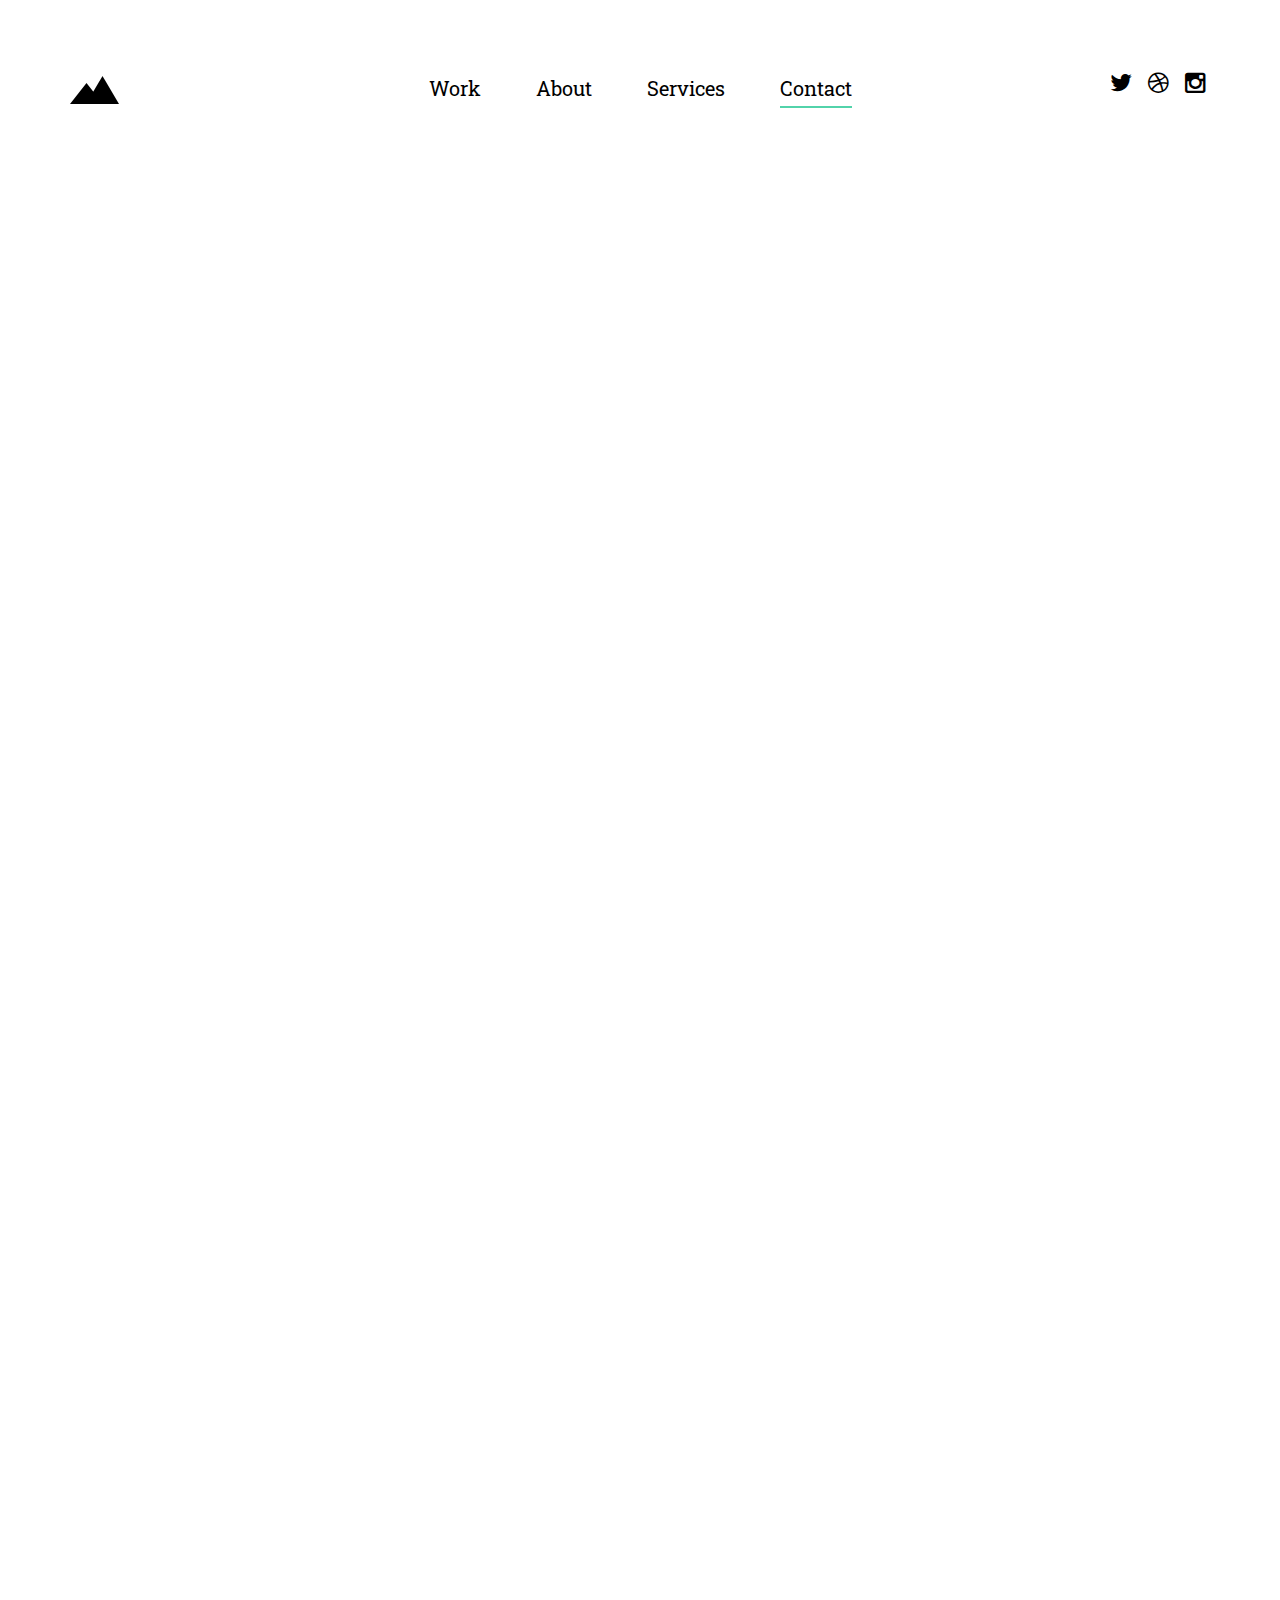
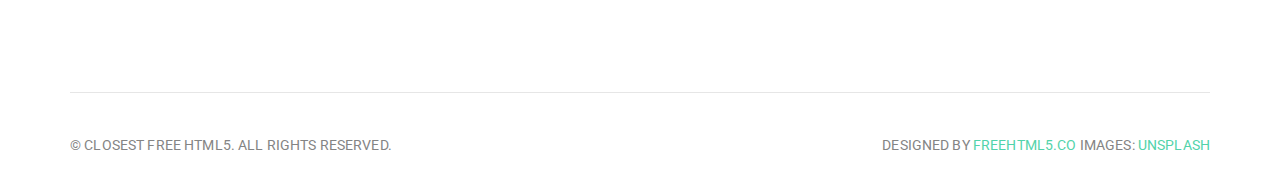
==== contact.html @ cc2d4bf3 "Initial commit monjour 2.0" ====
<!DOCTYPE html>
<!--[if lt IE 7]>      <html class="no-js lt-ie9 lt-ie8 lt-ie7"> <![endif]-->
<!--[if IE 7]>         <html class="no-js lt-ie9 lt-ie8"> <![endif]-->
<!--[if IE 8]>         <html class="no-js lt-ie9"> <![endif]-->
<!--[if gt IE 8]><!--> <html class="no-js"> <!--<![endif]-->
	<head>
	<meta charset="utf-8">
	<meta http-equiv="X-UA-Compatible" content="IE=edge">
	<title>Closest &mdash; 100% Free Fully Responsive HTML5 Template by FREEHTML5.co</title>
	<meta name="viewport" content="width=device-width, initial-scale=1">
	<meta name="description" content="Free HTML5 Template by FREEHTML5.CO" />
	<meta name="keywords" content="free html5, free template, free bootstrap, html5, css3, mobile first, responsive" />
	<meta name="author" content="FREEHTML5.CO" />

  <!-- 
	//////////////////////////////////////////////////////

	FREE HTML5 TEMPLATE 
	DESIGNED & DEVELOPED by FREEHTML5.CO
		
	Website: 		http://freehtml5.co/
	Email: 			info@freehtml5.co
	Twitter: 		http://twitter.com/fh5co
	Facebook: 		https://www.facebook.com/fh5co

	//////////////////////////////////////////////////////
	 -->

  	<!-- Facebook and Twitter integration -->
	<meta property="og:title" content=""/>
	<meta property="og:image" content=""/>
	<meta property="og:url" content=""/>
	<meta property="og:site_name" content=""/>
	<meta property="og:description" content=""/>
	<meta name="twitter:title" content="" />
	<meta name="twitter:image" content="" />
	<meta name="twitter:url" content="" />
	<meta name="twitter:card" content="" />

	<!-- Place favicon.ico and apple-touch-icon.png in the root directory -->
	<link rel="shortcut icon" href="favicon.ico">

	<link href='https://fonts.googleapis.com/css?family=Roboto+Slab:400,300,700|Roboto:300,400' rel='stylesheet' type='text/css'>
	
	<!-- Animate.css -->
	<link rel="stylesheet" href="css/animate.css">
	<!-- Icomoon Icon Fonts-->
	<link rel="stylesheet" href="css/icomoon.css">
	<!-- Bootstrap  -->
	<link rel="stylesheet" href="css/bootstrap.css">

	<link rel="stylesheet" href="css/style.css">


	<!-- Modernizr JS -->
	<script src="js/modernizr-2.6.2.min.js"></script>
	<!-- FOR IE9 below -->
	<!--[if lt IE 9]>
	<script src="js/respond.min.js"></script>
	<![endif]-->

	</head>
	<body>
	<div class="box-wrap">
		<header role="banner" id="fh5co-header">
			<div class="container">
				<nav class="navbar navbar-default">
					<div class="row">
						<div class="col-md-3">
							<div class="fh5co-navbar-brand">
								<a class="fh5co-logo" href="index.html"><img src="images/brand-nav.png" alt="Closest Logo"></a>
							</div>
						</div>
						<div class="col-md-6">
							<ul class="nav text-center">
								<li><a href="index.html"><span>Work</span></a></li>
								<li><a href="inside.html">About</a></li>
								<li><a href="services.html">Services</a></li>
								<li class="active"><a href="contact.html">Contact</a></li>
							</ul>
						</div>
						<div class="col-md-3">
							<ul class="social">
								<li><a href="#"><i class="icon-twitter"></i></a></li>
								<li><a href="#"><i class="icon-dribbble"></i></a></li>
								<li><a href="#"><i class="icon-instagram"></i></a></li>
							</ul>
						</div>
					</div>
				</nav>
		  </div>
		</header>
		<!-- END: header -->
		<section id="intro">
			<div class="container">
				<div class="row">
					<div class="col-lg-6 col-lg-offset-3 col-md-8 col-md-offset-2 text-center">
						<div class="intro animate-box">
							<h1>Contact Us</h1>
							<h2>We are web agency based in London &amp; we love functional &amp; meaningful design.</h2>
						</div>
					</div>
				</div>
			<div>
		</section>

		<main id="main">
			<div class="container">
				<div class="col-md-8 col-md-offset-2 animate-box">
					<form action="#">
						<div class="form-group row">
							<div class="col-md-6 field">
								<label for="firstname">First Name</label>
								<input type="text" name="FName" id="firstname" class="form-control">
							</div>
							<div class="col-md-6 field">
								<label for="lastname">Last Name</label>
								<input type="text" name="FName" id="lastname" class="form-control">
							</div>
						</div>
						<div class="form-group row">
							<div class="col-md-6 field">
								<label for="email">Email</label>
								<input type="text" name="FName" id="email" class="form-control">
							</div>
							<div class="col-md-6 field">
								<label for="phone">Phone</label>
								<input type="text" name="FName" id="phone" class="form-control">
							</div>
						</div>
						<div class="form-group row">
							<div class="col-md-12 field">
								<label for="message">Message</label>
								<textarea name="message" id="message" cols="30" rows="10" class="form-control"></textarea>
							</div>
						</div>
						<div class="form-group row">
							<div class="col-md-12 field">
								<input type="submit" id="submit" class="btn btn-primary" value="Send Message">
							</div>
						</div>
					</form>
				</div>
				<!-- <div class="col-md-4"></div> -->
			</div>
		</main>

		
		

		<section id="services">
			<div class="container">
				<div class="row">
					<div class="col-md-4 animate-box">
						<div class="service">
							<div class="service-icon">
								<i class="icon-command"></i>
							</div>
							<h2>Brand Identity</h2>	
							<p>Far far away, behind the word mountains, far from the countries Vokalia and Consonantia.</p>
						</div>
					</div>
					<div class="col-md-4 animate-box">
						<div class="service">
							<div class="service-icon">
								<i class="icon-drop2"></i>
							</div>
							<h2>Web Design &amp; UI</h2>
							<p>Far far away, behind the word mountains, far from the countries Vokalia and Consonantia.</p>
						</div>
					</div>
					<div class="col-md-4 animate-box">
						<div class="service">
							<div class="service-icon">
								<i class="icon-anchor"></i>
							</div>
							<h2>Development &amp; CMS</h2>
							<p>Far far away, behind the word mountains, far from the countries Vokalia and Consonantia.</p>
						</div>
					</div>
				</div>
			</div>
		</section>

		

	

		<footer id="footer" role="contentinfo">
			<div class="container">
				<div class="row">
					<div class="col-md-12 text-center">
						<div class="footer-widget border">
							<p class="pull-left"><small>&copy; Closest Free HTML5. All Rights Reserved.</small></p>
							<p class="pull-right"><small> Designed by  <a href="http://freehtml5.co/" ta>freehtml5.co</a>  Images: <a href="https://unsplash.com/">Unsplash</a></small></p>
							
						</div>
					</div>
				</div>
			</div>
		</footer>
	</div>
	<!-- END: box-wrap -->
	
	<!-- jQuery -->
	<script src="js/jquery.min.js"></script>
	<!-- jQuery Easing -->
	<script src="js/jquery.easing.1.3.js"></script>
	<!-- Bootstrap -->
	<script src="js/bootstrap.min.js"></script>
	<!-- Waypoints -->
	<script src="js/jquery.waypoints.min.js"></script>

	<!-- Main JS (Do not remove) -->
	<script src="js/main.js"></script>

	</body>
</html>
---- css/icomoon.css ----
@font-face {
	font-family: 'icomoon';
	src:url('../fonts/icomoon/icomoon.eot?qtatmt');
	src:url('../fonts/icomoon/icomoon.eot?qtatmt#iefix') format('embedded-opentype'),
		url('../fonts/icomoon/icomoon.ttf?qtatmt') format('truetype'),
		url('../fonts/icomoon/icomoon.woff?qtatmt') format('woff'),
		url('../fonts/icomoon/icomoon.svg?qtatmt#icomoon') format('svg');
	font-weight: normal;
	font-style: normal;
}

[class^="icon-"], [class*=" icon-"] {
	font-family: 'icomoon';
	speak: none;
	font-style: normal;
	font-weight: normal;
	font-variant: normal;
	text-transform: none;
	line-height: 1;

	/* Better Font Rendering =========== */
	-webkit-font-smoothing: antialiased;
	-moz-osx-font-smoothing: grayscale;
}

.icon-glass:before {
	content: "\f000";
}
.icon-music:before {
	content: "\f001";
}
.icon-search2:before {
	content: "\f002";
}
.icon-envelope-o:before {
	content: "\f003";
}
.icon-heart:before {
	content: "\f004";
}
.icon-star:before {
	content: "\f005";
}
.icon-star-o:before {
	content: "\f006";
}
.icon-user:before {
	content: "\f007";
}
.icon-film:before {
	content: "\f008";
}
.icon-th-large:before {
	content: "\f009";
}
.icon-th:before {
	content: "\f00a";
}
.icon-th-list:before {
	content: "\f00b";
}
.icon-check:before {
	content: "\f00c";
}
.icon-close:before {
	content: "\f00d";
}
.icon-remove:before {
	content: "\f00d";
}
.icon-times:before {
	content: "\f00d";
}
.icon-search-plus:before {
	content: "\f00e";
}
.icon-search-minus:before {
	content: "\f010";
}
.icon-power-off:before {
	content: "\f011";
}
.icon-signal:before {
	content: "\f012";
}
.icon-cog:before {
	content: "\f013";
}
.icon-gear:before {
	content: "\f013";
}
.icon-trash-o:before {
	content: "\f014";
}
.icon-home:before {
	content: "\f015";
}
.icon-file-o:before {
	content: "\f016";
}
.icon-clock-o:before {
	content: "\f017";
}
.icon-road:before {
	content: "\f018";
}
.icon-download:before {
	content: "\f019";
}
.icon-arrow-circle-o-down:before {
	content: "\f01a";
}
.icon-arrow-circle-o-up:before {
	content: "\f01b";
}
.icon-inbox:before {
	content: "\f01c";
}
.icon-play-circle-o:before {
	content: "\f01d";
}
.icon-repeat2:before {
	content: "\f01e";
}
.icon-rotate-right:before {
	content: "\f01e";
}
.icon-refresh:before {
	content: "\f021";
}
.icon-list-alt:before {
	content: "\f022";
}
.icon-lock:before {
	content: "\f023";
}
.icon-flag:before {
	content: "\f024";
}
.icon-headphones:before {
	content: "\f025";
}
.icon-volume-off:before {
	content: "\f026";
}
.icon-volume-down:before {
	content: "\f027";
}
.icon-volume-up:before {
	content: "\f028";
}
.icon-qrcode:before {
	content: "\f029";
}
.icon-barcode:before {
	content: "\f02a";
}
.icon-tag:before {
	content: "\f02b";
}
.icon-tags:before {
	content: "\f02c";
}
.icon-book:before {
	content: "\f02d";
}
.icon-bookmark:before {
	content: "\f02e";
}
.icon-print:before {
	content: "\f02f";
}
.icon-camera:before {
	content: "\f030";
}
.icon-font:before {
	content: "\f031";
}
.icon-bold:before {
	content: "\f032";
}
.icon-italic:before {
	content: "\f033";
}
.icon-text-height:before {
	content: "\f034";
}
.icon-text-width:before {
	content: "\f035";
}
.icon-align-left:before {
	content: "\f036";
}
.icon-align-center2:before {
	content: "\f037";
}
.icon-align-right:before {
	content: "\f038";
}
.icon-align-justify2:before {
	content: "\f039";
}
.icon-list:before {
	content: "\f03a";
}
.icon-dedent:before {
	content: "\f03b";
}
.icon-outdent:before {
	content: "\f03b";
}
.icon-indent:before {
	content: "\f03c";
}
.icon-video-camera:before {
	content: "\f03d";
}
.icon-image:before {
	content: "\f03e";
}
.icon-photo:before {
	content: "\f03e";
}
.icon-picture-o:before {
	content: "\f03e";
}
.icon-pencil:before {
	content: "\f040";
}
.icon-map-marker:before {
	content: "\f041";
}
.icon-adjust:before {
	content: "\f042";
}
.icon-tint:before {
	content: "\f043";
}
.icon-edit:before {
	content: "\f044";
}
.icon-pencil-square-o:before {
	content: "\f044";
}
.icon-share-square-o:before {
	content: "\f045";
}
.icon-check-square-o:before {
	content: "\f046";
}
.icon-arrows:before {
	content: "\f047";
}
.icon-step-backward:before {
	content: "\f048";
}
.icon-fast-backward:before {
	content: "\f049";
}
.icon-backward:before {
	content: "\f04a";
}
.icon-play2:before {
	content: "\f04b";
}
.icon-pause2:before {
	content: "\f04c";
}
.icon-stop2:before {
	content: "\f04d";
}
.icon-forward:before {
	content: "\f04e";
}
.icon-fast-forward2:before {
	content: "\f050";
}
.icon-step-forward:before {
	content: "\f051";
}
.icon-eject:before {
	content: "\f052";
}
.icon-chevron-left:before {
	content: "\f053";
}
.icon-chevron-right:before {
	content: "\f054";
}
.icon-plus-circle:before {
	content: "\f055";
}
.icon-minus-circle:before {
	content: "\f056";
}
.icon-times-circle:before {
	content: "\f057";
}
.icon-check-circle:before {
	content: "\f058";
}
.icon-question-circle:before {
	content: "\f059";
}
.icon-info-circle:before {
	content: "\f05a";
}
.icon-crosshairs:before {
	content: "\f05b";
}
.icon-times-circle-o:before {
	content: "\f05c";
}
.icon-check-circle-o:before {
	content: "\f05d";
}
.icon-ban2:before {
	content: "\f05e";
}
.icon-arrow-left:before {
	content: "\f060";
}
.icon-arrow-right:before {
	content: "\f061";
}
.icon-arrow-up:before {
	content: "\f062";
}
.icon-arrow-down:before {
	content: "\f063";
}
.icon-mail-forward:before {
	content: "\f064";
}
.icon-share:before {
	content: "\f064";
}
.icon-expand2:before {
	content: "\f065";
}
.icon-compress:before {
	content: "\f066";
}
.icon-plus:before {
	content: "\f067";
}
.icon-minus:before {
	content: "\f068";
}
.icon-asterisk:before {
	content: "\f069";
}
.icon-exclamation-circle:before {
	content: "\f06a";
}
.icon-gift:before {
	content: "\f06b";
}
.icon-leaf:before {
	content: "\f06c";
}
.icon-fire:before {
	content: "\f06d";
}
.icon-eye:before {
	content: "\f06e";
}
.icon-eye-slash:before {
	content: "\f070";
}
.icon-exclamation-triangle:before {
	content: "\f071";
}
.icon-warning:before {
	content: "\f071";
}
.icon-plane:before {
	content: "\f072";
}
.icon-calendar:before {
	content: "\f073";
}
.icon-random:before {
	content: "\f074";
}
.icon-comment:before {
	content: "\f075";
}
.icon-magnet:before {
	content: "\f076";
}
.icon-chevron-up:before {
	content: "\f077";
}
.icon-chevron-down:before {
	content: "\f078";
}
.icon-retweet:before {
	content: "\f079";
}
.icon-shopping-cart:before {
	content: "\f07a";
}
.icon-folder:before {
	content: "\f07b";
}
.icon-folder-open:before {
	content: "\f07c";
}
.icon-arrows-v:before {
	content: "\f07d";
}
.icon-arrows-h:before {
	content: "\f07e";
}
.icon-bar-chart:before {
	content: "\f080";
}
.icon-bar-chart-o:before {
	content: "\f080";
}
.icon-twitter-square:before {
	content: "\f081";
}
.icon-facebook-square:before {
	content: "\f082";
}
.icon-camera-retro:before {
	content: "\f083";
}
.icon-key:before {
	content: "\f084";
}
.icon-cogs:before {
	content: "\f085";
}
.icon-gears:before {
	content: "\f085";
}
.icon-comments:before {
	content: "\f086";
}
.icon-thumbs-o-up:before {
	content: "\f087";
}
.icon-thumbs-o-down:before {
	content: "\f088";
}
.icon-star-half:before {
	content: "\f089";
}
.icon-heart-o:before {
	content: "\f08a";
}
.icon-sign-out:before {
	content: "\f08b";
}
.icon-linkedin-square:before {
	content: "\f08c";
}
.icon-thumb-tack:before {
	content: "\f08d";
}
.icon-external-link:before {
	content: "\f08e";
}
.icon-sign-in:before {
	content: "\f090";
}
.icon-trophy:before {
	content: "\f091";
}
.icon-github-square:before {
	content: "\f092";
}
.icon-upload:before {
	content: "\f093";
}
.icon-lemon-o:before {
	content: "\f094";
}
.icon-phone:before {
	content: "\f095";
}
.icon-square-o:before {
	content: "\f096";
}
.icon-bookmark-o:before {
	content: "\f097";
}
.icon-phone-square:before {
	content: "\f098";
}
.icon-twitter:before {
	content: "\f099";
}
.icon-facebook:before {
	content: "\f09a";
}
.icon-facebook-f:before {
	content: "\f09a";
}
.icon-github:before {
	content: "\f09b";
}
.icon-unlock2:before {
	content: "\f09c";
}
.icon-credit-card:before {
	content: "\f09d";
}
.icon-feed:before {
	content: "\f09e";
}
.icon-rss:before {
	content: "\f09e";
}
.icon-hdd-o:before {
	content: "\f0a0";
}
.icon-bullhorn:before {
	content: "\f0a1";
}
.icon-bell-o:before {
	content: "\f0a2";
}
.icon-certificate:before {
	content: "\f0a3";
}
.icon-hand-o-right:before {
	content: "\f0a4";
}
.icon-hand-o-left:before {
	content: "\f0a5";
}
.icon-hand-o-up:before {
	content: "\f0a6";
}
.icon-hand-o-down:before {
	content: "\f0a7";
}
.icon-arrow-circle-left:before {
	content: "\f0a8";
}
.icon-arrow-circle-right:before {
	content: "\f0a9";
}
.icon-arrow-circle-up:before {
	content: "\f0aa";
}
.icon-arrow-circle-down:before {
	content: "\f0ab";
}
.icon-globe:before {
	content: "\f0ac";
}
.icon-wrench:before {
	content: "\f0ad";
}
.icon-tasks:before {
	content: "\f0ae";
}
.icon-filter:before {
	content: "\f0b0";
}
.icon-briefcase:before {
	content: "\f0b1";
}
.icon-arrows-alt:before {
	content: "\f0b2";
}
.icon-group:before {
	content: "\f0c0";
}
.icon-users:before {
	content: "\f0c0";
}
.icon-chain:before {
	content: "\f0c1";
}
.icon-link:before {
	content: "\f0c1";
}
.icon-cloud:before {
	content: "\f0c2";
}
.icon-flask:before {
	content: "\f0c3";
}
.icon-cut:before {
	content: "\f0c4";
}
.icon-scissors:before {
	content: "\f0c4";
}
.icon-copy:before {
	content: "\f0c5";
}
.icon-files-o:before {
	content: "\f0c5";
}
.icon-paperclip:before {
	content: "\f0c6";
}
.icon-floppy-o:before {
	content: "\f0c7";
}
.icon-save:before {
	content: "\f0c7";
}
.icon-square:before {
	content: "\f0c8";
}
.icon-bars:before {
	content: "\f0c9";
}
.icon-navicon:before {
	content: "\f0c9";
}
.icon-reorder:before {
	content: "\f0c9";
}
.icon-list-ul:before {
	content: "\f0ca";
}
.icon-list-ol:before {
	content: "\f0cb";
}
.icon-strikethrough:before {
	content: "\f0cc";
}
.icon-underline:before {
	content: "\f0cd";
}
.icon-table:before {
	content: "\f0ce";
}
.icon-magic:before {
	content: "\f0d0";
}
.icon-truck:before {
	content: "\f0d1";
}
.icon-pinterest:before {
	content: "\f0d2";
}
.icon-pinterest-square:before {
	content: "\f0d3";
}
.icon-google-plus-square:before {
	content: "\f0d4";
}
.icon-google-plus:before {
	content: "\f0d5";
}
.icon-money:before {
	content: "\f0d6";
}
.icon-caret-down:before {
	content: "\f0d7";
}
.icon-caret-up:before {
	content: "\f0d8";
}
.icon-caret-left:before {
	content: "\f0d9";
}
.icon-caret-right:before {
	content: "\f0da";
}
.icon-columns2:before {
	content: "\f0db";
}
.icon-sort:before {
	content: "\f0dc";
}
.icon-unsorted:before {
	content: "\f0dc";
}
.icon-sort-desc:before {
	content: "\f0dd";
}
.icon-sort-down:before {
	content: "\f0dd";
}
.icon-sort-asc:before {
	content: "\f0de";
}
.icon-sort-up:before {
	content: "\f0de";
}
.icon-envelope:before {
	content: "\f0e0";
}
.icon-linkedin:before {
	content: "\f0e1";
}
.icon-rotate-left:before {
	content: "\f0e2";
}
.icon-undo:before {
	content: "\f0e2";
}
.icon-gavel:before {
	content: "\f0e3";
}
.icon-legal:before {
	content: "\f0e3";
}
.icon-dashboard:before {
	content: "\f0e4";
}
.icon-tachometer:before {
	content: "\f0e4";
}
.icon-comment-o:before {
	content: "\f0e5";
}
.icon-comments-o:before {
	content: "\f0e6";
}
.icon-bolt:before {
	content: "\f0e7";
}
.icon-flash:before {
	content: "\f0e7";
}
.icon-sitemap:before {
	content: "\f0e8";
}
.icon-umbrella2:before {
	content: "\f0e9";
}
.icon-clipboard:before {
	content: "\f0ea";
}
.icon-paste:before {
	content: "\f0ea";
}
.icon-lightbulb-o:before {
	content: "\f0eb";
}
.icon-exchange:before {
	content: "\f0ec";
}
.icon-cloud-download2:before {
	content: "\f0ed";
}
.icon-cloud-upload2:before {
	content: "\f0ee";
}
.icon-user-md:before {
	content: "\f0f0";
}
.icon-stethoscope:before {
	content: "\f0f1";
}
.icon-suitcase:before {
	content: "\f0f2";
}
.icon-bell:before {
	content: "\f0f3";
}
.icon-coffee:before {
	content: "\f0f4";
}
.icon-cutlery:before {
	content: "\f0f5";
}
.icon-file-text-o:before {
	content: "\f0f6";
}
.icon-building-o:before {
	content: "\f0f7";
}
.icon-hospital-o:before {
	content: "\f0f8";
}
.icon-ambulance:before {
	content: "\f0f9";
}
.icon-medkit:before {
	content: "\f0fa";
}
.icon-fighter-jet:before {
	content: "\f0fb";
}
.icon-beer:before {
	content: "\f0fc";
}
.icon-h-square:before {
	content: "\f0fd";
}
.icon-plus-square:before {
	content: "\f0fe";
}
.icon-angle-double-left:before {
	content: "\f100";
}
.icon-angle-double-right:before {
	content: "\f101";
}
.icon-angle-double-up:before {
	content: "\f102";
}
.icon-angle-double-down:before {
	content: "\f103";
}
.icon-angle-left:before {
	content: "\f104";
}
.icon-angle-right:before {
	content: "\f105";
}
.icon-angle-up:before {
	content: "\f106";
}
.icon-angle-down:before {
	content: "\f107";
}
.icon-desktop:before {
	content: "\f108";
}
.icon-laptop:before {
	content: "\f109";
}
.icon-tablet:before {
	content: "\f10a";
}
.icon-mobile:before {
	content: "\f10b";
}
.icon-mobile-phone:before {
	content: "\f10b";
}
.icon-circle-o:before {
	content: "\f10c";
}
.icon-quote-left:before {
	content: "\f10d";
}
.icon-quote-right:before {
	content: "\f10e";
}
.icon-spinner:before {
	content: "\f110";
}
.icon-circle:before {
	content: "\f111";
}
.icon-mail-reply:before {
	content: "\f112";
}
.icon-reply:before {
	content: "\f112";
}
.icon-github-alt:before {
	content: "\f113";
}
.icon-folder-o:before {
	content: "\f114";
}
.icon-folder-open-o:before {
	content: "\f115";
}
.icon-smile-o:before {
	content: "\f118";
}
.icon-frown-o:before {
	content: "\f119";
}
.icon-meh-o:before {
	content: "\f11a";
}
.icon-gamepad:before {
	content: "\f11b";
}
.icon-keyboard-o:before {
	content: "\f11c";
}
.icon-flag-o:before {
	content: "\f11d";
}
.icon-flag-checkered:before {
	content: "\f11e";
}
.icon-terminal:before {
	content: "\f120";
}
.icon-code:before {
	content: "\f121";
}
.icon-mail-reply-all:before {
	content: "\f122";
}
.icon-reply-all:before {
	content: "\f122";
}
.icon-star-half-empty:before {
	content: "\f123";
}
.icon-star-half-full:before {
	content: "\f123";
}
.icon-star-half-o:before {
	content: "\f123";
}
.icon-location-arrow:before {
	content: "\f124";
}
.icon-crop:before {
	content: "\f125";
}
.icon-code-fork:before {
	content: "\f126";
}
.icon-chain-broken:before {
	content: "\f127";
}
.icon-unlink:before {
	content: "\f127";
}
.icon-question:before {
	content: "\f128";
}
.icon-info:before {
	content: "\f129";
}
.icon-exclamation:before {
	content: "\f12a";
}
.icon-superscript:before {
	content: "\f12b";
}
.icon-subscript:before {
	content: "\f12c";
}
.icon-eraser:before {
	content: "\f12d";
}
.icon-puzzle-piece:before {
	content: "\f12e";
}
.icon-microphone2:before {
	content: "\f130";
}
.icon-microphone-slash:before {
	content: "\f131";
}
.icon-shield:before {
	content: "\f132";
}
.icon-calendar-o:before {
	content: "\f133";
}
.icon-fire-extinguisher:before {
	content: "\f134";
}
.icon-rocket:before {
	content: "\f135";
}
.icon-maxcdn:before {
	content: "\f136";
}
.icon-chevron-circle-left:before {
	content: "\f137";
}
.icon-chevron-circle-right:before {
	content: "\f138";
}
.icon-chevron-circle-up:before {
	content: "\f139";
}
.icon-chevron-circle-down:before {
	content: "\f13a";
}
.icon-html5:before {
	content: "\f13b";
}
.icon-css3:before {
	content: "\f13c";
}
.icon-anchor2:before {
	content: "\f13d";
}
.icon-unlock-alt:before {
	content: "\f13e";
}
.icon-bullseye:before {
	content: "\f140";
}
.icon-ellipsis-h:before {
	content: "\f141";
}
.icon-ellipsis-v:before {
	content: "\f142";
}
.icon-rss-square:before {
	content: "\f143";
}
.icon-play-circle:before {
	content: "\f144";
}
.icon-ticket:before {
	content: "\f145";
}
.icon-minus-square:before {
	content: "\f146";
}
.icon-minus-square-o:before {
	content: "\f147";
}
.icon-level-up:before {
	content: "\f148";
}
.icon-level-down:before {
	content: "\f149";
}
.icon-check-square:before {
	content: "\f14a";
}
.icon-pencil-square:before {
	content: "\f14b";
}
.icon-external-link-square:before {
	content: "\f14c";
}
.icon-share-square:before {
	content: "\f14d";
}
.icon-compass:before {
	content: "\f14e";
}
.icon-caret-square-o-down:before {
	content: "\f150";
}
.icon-toggle-down:before {
	content: "\f150";
}
.icon-caret-square-o-up:before {
	content: "\f151";
}
.icon-toggle-up:before {
	content: "\f151";
}
.icon-caret-square-o-right:before {
	content: "\f152";
}
.icon-toggle-right:before {
	content: "\f152";
}
.icon-eur:before {
	content: "\f153";
}
.icon-euro:before {
	content: "\f153";
}
.icon-gbp:before {
	content: "\f154";
}
.icon-dollar:before {
	content: "\f155";
}
.icon-usd:before {
	content: "\f155";
}
.icon-inr:before {
	content: "\f156";
}
.icon-rupee:before {
	content: "\f156";
}
.icon-cny:before {
	content: "\f157";
}
.icon-jpy:before {
	content: "\f157";
}
.icon-rmb:before {
	content: "\f157";
}
.icon-yen:before {
	content: "\f157";
}
.icon-rouble:before {
	content: "\f158";
}
.icon-rub:before {
	content: "\f158";
}
.icon-ruble:before {
	content: "\f158";
}
.icon-krw:before {
	content: "\f159";
}
.icon-won:before {
	content: "\f159";
}
.icon-bitcoin:before {
	content: "\f15a";
}
.icon-btc:before {
	content: "\f15a";
}
.icon-file2:before {
	content: "\f15b";
}
.icon-file-text:before {
	content: "\f15c";
}
.icon-sort-alpha-asc:before {
	content: "\f15d";
}
.icon-sort-alpha-desc:before {
	content: "\f15e";
}
.icon-sort-amount-asc:before {
	content: "\f160";
}
.icon-sort-amount-desc:before {
	content: "\f161";
}
.icon-sort-numeric-asc:before {
	content: "\f162";
}
.icon-sort-numeric-desc:before {
	content: "\f163";
}
.icon-thumbs-up:before {
	content: "\f164";
}
.icon-thumbs-down:before {
	content: "\f165";
}
.icon-youtube-square:before {
	content: "\f166";
}
.icon-youtube:before {
	content: "\f167";
}
.icon-xing:before {
	content: "\f168";
}
.icon-xing-square:before {
	content: "\f169";
}
.icon-youtube-play:before {
	content: "\f16a";
}
.icon-dropbox:before {
	content: "\f16b";
}
.icon-stack-overflow:before {
	content: "\f16c";
}
.icon-instagram:before {
	content: "\f16d";
}
.icon-flickr:before {
	content: "\f16e";
}
.icon-adn:before {
	content: "\f170";
}
.icon-bitbucket:before {
	content: "\f171";
}
.icon-bitbucket-square:before {
	content: "\f172";
}
.icon-tumblr:before {
	content: "\f173";
}
.icon-tumblr-square:before {
	content: "\f174";
}
.icon-long-arrow-down:before {
	content: "\f175";
}
.icon-long-arrow-up:before {
	content: "\f176";
}
.icon-long-arrow-left:before {
	content: "\f177";
}
.icon-long-arrow-right:before {
	content: "\f178";
}
.icon-apple:before {
	content: "\f179";
}
.icon-windows:before {
	content: "\f17a";
}
.icon-android:before {
	content: "\f17b";
}
.icon-linux:before {
	content: "\f17c";
}
.icon-dribbble:before {
	content: "\f17d";
}
.icon-skype:before {
	content: "\f17e";
}
.icon-foursquare:before {
	content: "\f180";
}
.icon-trello:before {
	content: "\f181";
}
.icon-female:before {
	content: "\f182";
}
.icon-male:before {
	content: "\f183";
}
.icon-gittip:before {
	content: "\f184";
}
.icon-gratipay:before {
	content: "\f184";
}
.icon-sun-o:before {
	content: "\f185";
}
.icon-moon-o:before {
	content: "\f186";
}
.icon-archive:before {
	content: "\f187";
}
.icon-bug:before {
	content: "\f188";
}
.icon-vk:before {
	content: "\f189";
}
.icon-weibo:before {
	content: "\f18a";
}
.icon-renren:before {
	content: "\f18b";
}
.icon-pagelines:before {
	content: "\f18c";
}
.icon-stack-exchange:before {
	content: "\f18d";
}
.icon-arrow-circle-o-right:before {
	content: "\f18e";
}
.icon-arrow-circle-o-left:before {
	content: "\f190";
}
.icon-caret-square-o-left:before {
	content: "\f191";
}
.icon-toggle-left:before {
	content: "\f191";
}
.icon-dot-circle-o:before {
	content: "\f192";
}
.icon-wheelchair:before {
	content: "\f193";
}
.icon-vimeo-square:before {
	content: "\f194";
}
.icon-try:before {
	content: "\f195";
}
.icon-turkish-lira:before {
	content: "\f195";
}
.icon-plus-square-o:before {
	content: "\f196";
}
.icon-space-shuttle:before {
	content: "\f197";
}
.icon-slack:before {
	content: "\f198";
}
.icon-envelope-square:before {
	content: "\f199";
}
.icon-wordpress:before {
	content: "\f19a";
}
.icon-openid:before {
	content: "\f19b";
}
.icon-bank:before {
	content: "\f19c";
}
.icon-institution:before {
	content: "\f19c";
}
.icon-university:before {
	content: "\f19c";
}
.icon-graduation-cap:before {
	content: "\f19d";
}
.icon-mortar-board:before {
	content: "\f19d";
}
.icon-yahoo:before {
	content: "\f19e";
}
.icon-google:before {
	content: "\f1a0";
}
.icon-reddit:before {
	content: "\f1a1";
}
.icon-reddit-square:before {
	content: "\f1a2";
}
.icon-stumbleupon-circle:before {
	content: "\f1a3";
}
.icon-stumbleupon:before {
	content: "\f1a4";
}
.icon-delicious:before {
	content: "\f1a5";
}
.icon-digg:before {
	content: "\f1a6";
}
.icon-pied-piper:before {
	content: "\f1a7";
}
.icon-pied-piper-alt:before {
	content: "\f1a8";
}
.icon-drupal:before {
	content: "\f1a9";
}
.icon-joomla:before {
	content: "\f1aa";
}
.icon-language:before {
	content: "\f1ab";
}
.icon-fax:before {
	content: "\f1ac";
}
.icon-building:before {
	content: "\f1ad";
}
.icon-child:before {
	content: "\f1ae";
}
.icon-paw:before {
	content: "\f1b0";
}
.icon-spoon:before {
	content: "\f1b1";
}
.icon-cube:before {
	content: "\f1b2";
}
.icon-cubes:before {
	content: "\f1b3";
}
.icon-behance:before {
	content: "\f1b4";
}
.icon-behance-square:before {
	content: "\f1b5";
}
.icon-steam:before {
	content: "\f1b6";
}
.icon-steam-square:before {
	content: "\f1b7";
}
.icon-recycle:before {
	content: "\f1b8";
}
.icon-automobile:before {
	content: "\f1b9";
}
.icon-car:before {
	content: "\f1b9";
}
.icon-cab:before {
	content: "\f1ba";
}
.icon-taxi:before {
	content: "\f1ba";
}
.icon-tree:before {
	content: "\f1bb";
}
.icon-spotify:before {
	content: "\f1bc";
}
.icon-deviantart:before {
	content: "\f1bd";
}
.icon-soundcloud:before {
	content: "\f1be";
}
.icon-database:before {
	content: "\f1c0";
}
.icon-file-pdf-o:before {
	content: "\f1c1";
}
.icon-file-word-o:before {
	content: "\f1c2";
}
.icon-file-excel-o:before {
	content: "\f1c3";
}
.icon-file-powerpoint-o:before {
	content: "\f1c4";
}
.icon-file-image-o:before {
	content: "\f1c5";
}
.icon-file-photo-o:before {
	content: "\f1c5";
}
.icon-file-picture-o:before {
	content: "\f1c5";
}
.icon-file-archive-o:before {
	content: "\f1c6";
}
.icon-file-zip-o:before {
	content: "\f1c6";
}
.icon-file-audio-o:before {
	content: "\f1c7";
}
.icon-file-sound-o:before {
	content: "\f1c7";
}
.icon-file-movie-o:before {
	content: "\f1c8";
}
.icon-file-video-o:before {
	content: "\f1c8";
}
.icon-file-code-o:before {
	content: "\f1c9";
}
.icon-vine:before {
	content: "\f1ca";
}
.icon-codepen:before {
	content: "\f1cb";
}
.icon-jsfiddle:before {
	content: "\f1cc";
}
.icon-life-bouy:before {
	content: "\f1cd";
}
.icon-life-buoy:before {
	content: "\f1cd";
}
.icon-life-ring:before {
	content: "\f1cd";
}
.icon-life-saver:before {
	content: "\f1cd";
}
.icon-support:before {
	content: "\f1cd";
}
.icon-circle-o-notch:before {
	content: "\f1ce";
}
.icon-ra:before {
	content: "\f1d0";
}
.icon-rebel:before {
	content: "\f1d0";
}
.icon-empire:before {
	content: "\f1d1";
}
.icon-ge:before {
	content: "\f1d1";
}
.icon-git-square:before {
	content: "\f1d2";
}
.icon-git:before {
	content: "\f1d3";
}
.icon-hacker-news:before {
	content: "\f1d4";
}
.icon-y-combinator-square:before {
	content: "\f1d4";
}
.icon-yc-square:before {
	content: "\f1d4";
}
.icon-tencent-weibo:before {
	content: "\f1d5";
}
.icon-qq:before {
	content: "\f1d6";
}
.icon-wechat:before {
	content: "\f1d7";
}
.icon-weixin:before {
	content: "\f1d7";
}
.icon-paper-plane:before {
	content: "\f1d8";
}
.icon-send:before {
	content: "\f1d8";
}
.icon-paper-plane-o:before {
	content: "\f1d9";
}
.icon-send-o:before {
	content: "\f1d9";
}
.icon-history:before {
	content: "\f1da";
}
.icon-circle-thin:before {
	content: "\f1db";
}
.icon-header:before {
	content: "\f1dc";
}
.icon-paragraph2:before {
	content: "\f1dd";
}
.icon-sliders:before {
	content: "\f1de";
}
.icon-share-alt:before {
	content: "\f1e0";
}
.icon-share-alt-square:before {
	content: "\f1e1";
}
.icon-bomb:before {
	content: "\f1e2";
}
.icon-futbol-o:before {
	content: "\f1e3";
}
.icon-soccer-ball-o:before {
	content: "\f1e3";
}
.icon-tty:before {
	content: "\f1e4";
}
.icon-binoculars:before {
	content: "\f1e5";
}
.icon-plug:before {
	content: "\f1e6";
}
.icon-slideshare:before {
	content: "\f1e7";
}
.icon-twitch:before {
	content: "\f1e8";
}
.icon-yelp:before {
	content: "\f1e9";
}
.icon-newspaper-o:before {
	content: "\f1ea";
}
.icon-wifi:before {
	content: "\f1eb";
}
.icon-calculator:before {
	content: "\f1ec";
}
.icon-paypal:before {
	content: "\f1ed";
}
.icon-google-wallet:before {
	content: "\f1ee";
}
.icon-cc-visa:before {
	content: "\f1f0";
}
.icon-cc-mastercard:before {
	content: "\f1f1";
}
.icon-cc-discover:before {
	content: "\f1f2";
}
.icon-cc-amex:before {
	content: "\f1f3";
}
.icon-cc-paypal:before {
	content: "\f1f4";
}
.icon-cc-stripe:before {
	content: "\f1f5";
}
.icon-bell-slash:before {
	content: "\f1f6";
}
.icon-bell-slash-o:before {
	content: "\f1f7";
}
.icon-trash:before {
	content: "\f1f8";
}
.icon-copyright:before {
	content: "\f1f9";
}
.icon-at:before {
	content: "\f1fa";
}
.icon-eyedropper:before {
	content: "\f1fb";
}
.icon-paint-brush:before {
	content: "\f1fc";
}
.icon-birthday-cake:before {
	content: "\f1fd";
}
.icon-area-chart:before {
	content: "\f1fe";
}
.icon-pie-chart:before {
	content: "\f200";
}
.icon-line-chart:before {
	content: "\f201";
}
.icon-lastfm:before {
	content: "\f202";
}
.icon-lastfm-square:before {
	content: "\f203";
}
.icon-toggle-off:before {
	content: "\f204";
}
.icon-toggle-on:before {
	content: "\f205";
}
.icon-bicycle:before {
	content: "\f206";
}
.icon-bus:before {
	content: "\f207";
}
.icon-ioxhost:before {
	content: "\f208";
}
.icon-angellist:before {
	content: "\f209";
}
.icon-cc:before {
	content: "\f20a";
}
.icon-ils:before {
	content: "\f20b";
}
.icon-shekel:before {
	content: "\f20b";
}
.icon-sheqel:before {
	content: "\f20b";
}
.icon-meanpath:before {
	content: "\f20c";
}
.icon-buysellads:before {
	content: "\f20d";
}
.icon-connectdevelop:before {
	content: "\f20e";
}
.icon-dashcube:before {
	content: "\f210";
}
.icon-forumbee:before {
	content: "\f211";
}
.icon-leanpub:before {
	content: "\f212";
}
.icon-sellsy:before {
	content: "\f213";
}
.icon-shirtsinbulk:before {
	content: "\f214";
}
.icon-simplybuilt:before {
	content: "\f215";
}
.icon-skyatlas:before {
	content: "\f216";
}
.icon-cart-plus:before {
	content: "\f217";
}
.icon-cart-arrow-down:before {
	content: "\f218";
}
.icon-diamond:before {
	content: "\f219";
}
.icon-ship:before {
	content: "\f21a";
}
.icon-user-secret:before {
	content: "\f21b";
}
.icon-motorcycle:before {
	content: "\f21c";
}
.icon-street-view:before {
	content: "\f21d";
}
.icon-heartbeat:before {
	content: "\f21e";
}
.icon-venus:before {
	content: "\f221";
}
.icon-mars:before {
	content: "\f222";
}
.icon-mercury:before {
	content: "\f223";
}
.icon-intersex:before {
	content: "\f224";
}
.icon-transgender:before {
	content: "\f224";
}
.icon-transgender-alt:before {
	content: "\f225";
}
.icon-venus-double:before {
	content: "\f226";
}
.icon-mars-double:before {
	content: "\f227";
}
.icon-venus-mars:before {
	content: "\f228";
}
.icon-mars-stroke:before {
	content: "\f229";
}
.icon-mars-stroke-v:before {
	content: "\f22a";
}
.icon-mars-stroke-h:before {
	content: "\f22b";
}
.icon-neuter:before {
	content: "\f22c";
}
.icon-genderless:before {
	content: "\f22d";
}
.icon-facebook-official:before {
	content: "\f230";
}
.icon-pinterest-p:before {
	content: "\f231";
}
.icon-whatsapp:before {
	content: "\f232";
}
.icon-server2:before {
	content: "\f233";
}
.icon-user-plus:before {
	content: "\f234";
}
.icon-user-times:before {
	content: "\f235";
}
.icon-bed:before {
	content: "\f236";
}
.icon-hotel:before {
	content: "\f236";
}
.icon-viacoin:before {
	content: "\f237";
}
.icon-train:before {
	content: "\f238";
}
.icon-subway:before {
	content: "\f239";
}
.icon-medium:before {
	content: "\f23a";
}
.icon-y-combinator:before {
	content: "\f23b";
}
.icon-yc:before {
	content: "\f23b";
}
.icon-optin-monster:before {
	content: "\f23c";
}
.icon-opencart:before {
	content: "\f23d";
}
.icon-expeditedssl:before {
	content: "\f23e";
}
.icon-battery-4:before {
	content: "\f240";
}
.icon-battery-full:before {
	content: "\f240";
}
.icon-battery-3:before {
	content: "\f241";
}
.icon-battery-three-quarters:before {
	content: "\f241";
}
.icon-battery-2:before {
	content: "\f242";
}
.icon-battery-half:before {
	content: "\f242";
}
.icon-battery-1:before {
	content: "\f243";
}
.icon-battery-quarter:before {
	content: "\f243";
}
.icon-battery-0:before {
	content: "\f244";
}
.icon-battery-empty:before {
	content: "\f244";
}
.icon-mouse-pointer:before {
	content: "\f245";
}
.icon-i-cursor:before {
	content: "\f246";
}
.icon-object-group:before {
	content: "\f247";
}
.icon-object-ungroup:before {
	content: "\f248";
}
.icon-sticky-note:before {
	content: "\f249";
}
.icon-sticky-note-o:before {
	content: "\f24a";
}
.icon-cc-jcb:before {
	content: "\f24b";
}
.icon-cc-diners-club:before {
	content: "\f24c";
}
.icon-clone:before {
	content: "\f24d";
}
.icon-balance-scale:before {
	content: "\f24e";
}
.icon-hourglass-o:before {
	content: "\f250";
}
.icon-hourglass-1:before {
	content: "\f251";
}
.icon-hourglass-start:before {
	content: "\f251";
}
.icon-hourglass-2:before {
	content: "\f252";
}
.icon-hourglass-half:before {
	content: "\f252";
}
.icon-hourglass-3:before {
	content: "\f253";
}
.icon-hourglass-end:before {
	content: "\f253";
}
.icon-hourglass:before {
	content: "\f254";
}
.icon-hand-grab-o:before {
	content: "\f255";
}
.icon-hand-rock-o:before {
	content: "\f255";
}
.icon-hand-paper-o:before {
	content: "\f256";
}
.icon-hand-stop-o:before {
	content: "\f256";
}
.icon-hand-scissors-o:before {
	content: "\f257";
}
.icon-hand-lizard-o:before {
	content: "\f258";
}
.icon-hand-spock-o:before {
	content: "\f259";
}
.icon-hand-pointer-o:before {
	content: "\f25a";
}
.icon-hand-peace-o:before {
	content: "\f25b";
}
.icon-trademark:before {
	content: "\f25c";
}
.icon-registered:before {
	content: "\f25d";
}
.icon-creative-commons:before {
	content: "\f25e";
}
.icon-gg:before {
	content: "\f260";
}
.icon-gg-circle:before {
	content: "\f261";
}
.icon-tripadvisor:before {
	content: "\f262";
}
.icon-odnoklassniki:before {
	content: "\f263";
}
.icon-odnoklassniki-square:before {
	content: "\f264";
}
.icon-get-pocket:before {
	content: "\f265";
}
.icon-wikipedia-w:before {
	content: "\f266";
}
.icon-safari:before {
	content: "\f267";
}
.icon-chrome:before {
	content: "\f268";
}
.icon-firefox:before {
	content: "\f269";
}
.icon-opera:before {
	content: "\f26a";
}
.icon-internet-explorer:before {
	content: "\f26b";
}
.icon-television:before {
	content: "\f26c";
}
.icon-tv:before {
	content: "\f26c";
}
.icon-contao:before {
	content: "\f26d";
}
.icon-500px:before {
	content: "\f26e";
}
.icon-amazon:before {
	content: "\f270";
}
.icon-calendar-plus-o:before {
	content: "\f271";
}
.icon-calendar-minus-o:before {
	content: "\f272";
}
.icon-calendar-times-o:before {
	content: "\f273";
}
.icon-calendar-check-o:before {
	content: "\f274";
}
.icon-industry:before {
	content: "\f275";
}
.icon-map-pin:before {
	content: "\f276";
}
.icon-map-signs:before {
	content: "\f277";
}
.icon-map-o:before {
	content: "\f278";
}
.icon-map:before {
	content: "\f279";
}
.icon-commenting:before {
	content: "\f27a";
}
.icon-commenting-o:before {
	content: "\f27b";
}
.icon-houzz:before {
	content: "\f27c";
}
.icon-vimeo:before {
	content: "\f27d";
}
.icon-black-tie:before {
	content: "\f27e";
}
.icon-fonticons:before {
	content: "\f280";
}
.icon-eye2:before {
	content: "\e000";
}
.icon-paper-clip:before {
	content: "\e001";
}
.icon-mail2:before {
	content: "\e002";
}
.icon-toggle:before {
	content: "\e003";
}
.icon-layout:before {
	content: "\e004";
}
.icon-link2:before {
	content: "\e005";
}
.icon-bell2:before {
	content: "\e006";
}
.icon-lock2:before {
	content: "\e007";
}
.icon-unlock:before {
	content: "\e008";
}
.icon-ribbon:before {
	content: "\e009";
}
.icon-image2:before {
	content: "\e010";
}
.icon-signal2:before {
	content: "\e011";
}
.icon-target:before {
	content: "\e012";
}
.icon-clipboard2:before {
	content: "\e013";
}
.icon-clock2:before {
	content: "\e014";
}
.icon-watch:before {
	content: "\e015";
}
.icon-air-play:before {
	content: "\e016";
}
.icon-camera2:before {
	content: "\e017";
}
.icon-video2:before {
	content: "\e018";
}
.icon-disc:before {
	content: "\e019";
}
.icon-printer:before {
	content: "\e020";
}
.icon-monitor:before {
	content: "\e021";
}
.icon-server:before {
	content: "\e022";
}
.icon-cog2:before {
	content: "\e023";
}
.icon-heart2:before {
	content: "\e024";
}
.icon-paragraph:before {
	content: "\e025";
}
.icon-align-justify:before {
	content: "\e026";
}
.icon-align-left2:before {
	content: "\e027";
}
.icon-align-center:before {
	content: "\e028";
}
.icon-align-right2:before {
	content: "\e029";
}
.icon-book2:before {
	content: "\e030";
}
.icon-layers2:before {
	content: "\e031";
}
.icon-stack:before {
	content: "\e032";
}
.icon-stack-2:before {
	content: "\e033";
}
.icon-paper:before {
	content: "\e034";
}
.icon-paper-stack:before {
	content: "\e035";
}
.icon-search:before {
	content: "\e036";
}
.icon-zoom-in:before {
	content: "\e037";
}
.icon-zoom-out:before {
	content: "\e038";
}
.icon-reply2:before {
	content: "\e039";
}
.icon-circle-plus:before {
	content: "\e040";
}
.icon-circle-minus:before {
	content: "\e041";
}
.icon-circle-check:before {
	content: "\e042";
}
.icon-circle-cross:before {
	content: "\e043";
}
.icon-square-plus:before {
	content: "\e044";
}
.icon-square-minus:before {
	content: "\e045";
}
.icon-square-check:before {
	content: "\e046";
}
.icon-square-cross:before {
	content: "\e047";
}
.icon-microphone:before {
	content: "\e048";
}
.icon-record:before {
	content: "\e049";
}
.icon-skip-back:before {
	content: "\e050";
}
.icon-rewind:before {
	content: "\e051";
}
.icon-play:before {
	content: "\e052";
}
.icon-pause:before {
	content: "\e053";
}
.icon-stop:before {
	content: "\e054";
}
.icon-fast-forward:before {
	content: "\e055";
}
.icon-skip-forward:before {
	content: "\e056";
}
.icon-shuffle2:before {
	content: "\e057";
}
.icon-repeat:before {
	content: "\e058";
}
.icon-folder2:before {
	content: "\e059";
}
.icon-umbrella:before {
	content: "\e060";
}
.icon-moon2:before {
	content: "\e061";
}
.icon-thermometer2:before {
	content: "\e062";
}
.icon-drop2:before {
	content: "\e063";
}
.icon-sun:before {
	content: "\e064";
}
.icon-cloud2:before {
	content: "\e065";
}
.icon-cloud-upload:before {
	content: "\e066";
}
.icon-cloud-download:before {
	content: "\e067";
}
.icon-upload2:before {
	content: "\e068";
}
.icon-download2:before {
	content: "\e069";
}
.icon-location2:before {
	content: "\e070";
}
.icon-location-2:before {
	content: "\e071";
}
.icon-map2:before {
	content: "\e072";
}
.icon-battery2:before {
	content: "\e073";
}
.icon-head:before {
	content: "\e074";
}
.icon-briefcase2:before {
	content: "\e075";
}
.icon-speech-bubble:before {
	content: "\e076";
}
.icon-anchor:before {
	content: "\e077";
}
.icon-globe2:before {
	content: "\e078";
}
.icon-box2:before {
	content: "\e079";
}
.icon-reload:before {
	content: "\e080";
}
.icon-share2:before {
	content: "\e081";
}
.icon-marquee:before {
	content: "\e082";
}
.icon-marquee-plus:before {
	content: "\e083";
}
.icon-marquee-minus:before {
	content: "\e084";
}
.icon-tag2:before {
	content: "\e085";
}
.icon-power:before {
	content: "\e086";
}
.icon-command:before {
	content: "\e087";
}
.icon-alt:before {
	content: "\e088";
}
.icon-esc:before {
	content: "\e089";
}
.icon-bar-graph2:before {
	content: "\e090";
}
.icon-bar-graph-2:before {
	content: "\e091";
}
.icon-pie-graph:before {
	content: "\e092";
}
.icon-star2:before {
	content: "\e093";
}
.icon-arrow-left2:before {
	content: "\e094";
}
.icon-arrow-right2:before {
	content: "\e095";
}
.icon-arrow-up2:before {
	content: "\e096";
}
.icon-arrow-down2:before {
	content: "\e097";
}
.icon-volume:before {
	content: "\e098";
}
.icon-mute:before {
	content: "\e099";
}
.icon-content-right:before {
	content: "\e100";
}
.icon-content-left:before {
	content: "\e101";
}
.icon-grid2:before {
	content: "\e102";
}
.icon-grid-2:before {
	content: "\e103";
}
.icon-columns:before {
	content: "\e104";
}
.icon-loader:before {
	content: "\e105";
}
.icon-bag:before {
	content: "\e106";
}
.icon-ban:before {
	content: "\e107";
}
.icon-flag2:before {
	content: "\e108";
}
.icon-trash2:before {
	content: "\e109";
}
.icon-expand:before {
	content: "\e110";
}
.icon-contract:before {
	content: "\e111";
}
.icon-maximize:before {
	content: "\e112";
}
.icon-minimize:before {
	content: "\e113";
}
.icon-plus2:before {
	content: "\e114";
}
.icon-minus2:before {
	content: "\e115";
}
.icon-check2:before {
	content: "\e116";
}
.icon-cross2:before {
	content: "\e117";
}
.icon-move:before {
	content: "\e118";
}
.icon-delete:before {
	content: "\e119";
}
.icon-menu2:before {
	content: "\e120";
}
.icon-archive2:before {
	content: "\e121";
}
.icon-inbox2:before {
	content: "\e122";
}
.icon-outbox:before {
	content: "\e123";
}
.icon-file:before {
	content: "\e124";
}
.icon-file-add:before {
	content: "\e125";
}
.icon-file-subtract:before {
	content: "\e126";
}
.icon-help2:before {
	content: "\e127";
}
.icon-open:before {
	content: "\e128";
}
.icon-ellipsis:before {
	content: "\e129";
}
---- css/style.css ----
@font-face {
  font-family: 'icomoon';
  src: url("../fonts/icomoon/icomoon.eot?srf3rx");
  src: url("../fonts/icomoon/icomoon.eot?srf3rx#iefix") format("embedded-opentype"), url("../fonts/icomoon/icomoon.ttf?srf3rx") format("truetype"), url("../fonts/icomoon/icomoon.woff?srf3rx") format("woff"), url("../fonts/icomoon/icomoon.svg?srf3rx#icomoon") format("svg");
  font-weight: normal;
  font-style: normal;
}

/* =======================================================
*
* 	Template Style 
*	Edit this section
*
* ======================================================= */
body {
  font-family: "Roboto", Arial, sans-serif;
  line-height: 1.8;
  font-size: 20px;
  background: #eeeff0;
  font-weight: 300;
}

a {
  color: #52d3aa;
  -webkit-transition: 0.5s;
  -o-transition: 0.5s;
  transition: 0.5s;
}
a:hover {
  text-decoration: underline !important;
  color: #52d3aa !important;
}
a:focus, a:active {
  outline: none;
}

p {
  margin-bottom: 1.5em;
  font-size: 20px;
  color: #848484;
  font-weight: 300;
  font-family: "Roboto", Arial, sans-serif;
}

h1, h2, h3, h4, h5, h6 {
  color: #000;
  font-family: "Roboto Slab", Arial, sans-serif;
  font-weight: 400;
  margin: 0 0 30px 0;
}

::-webkit-selection {
  color: #fcfcfc;
  background: #52d3aa;
}

::-moz-selection {
  color: #fcfcfc;
  background: #52d3aa;
}

::selection {
  color: #fcfcfc;
  background: #52d3aa;
}

.box-wrap {
  background: #fff;
  max-width: 1300px;
  margin: 0 auto;
}

#fh5co-header {
  padding-top: 70px;
  padding-bottom: 0;
  margin-bottom: 80px;
}
@media screen and (max-width: 992px) {
  #fh5co-header {
    border-bottom: 1px solid rgba(0, 0, 0, 0.1);
    padding-bottom: 80px;
  }
}
#fh5co-header .navbar-default {
  border: transparent;
  background: #fff;
}
#fh5co-header .navbar {
  padding: 0;
  margin: 0;
}
#fh5co-header .fh5co-navbar-brand {
  width: 100%;
  margin: 0;
}
#fh5co-header .fh5co-navbar-brand .fh5co-logo {
  width: 52px;
  height: 30px;
  padding: 0;
  font-size: 18px;
}
@media screen and (max-width: 992px) {
  #fh5co-header .fh5co-navbar-brand {
    text-align: center;
    margin-bottom: 40px;
  }
}
#fh5co-header .nav {
  width: 100%;
}
#fh5co-header .nav li {
  font-size: 20px;
  display: inline-block;
  margin-left: 50px;
}
@media screen and (max-width: 480px) {
  #fh5co-header .nav li {
    width: 100%;
    margin-left: 0;
  }
}
#fh5co-header .nav li:first-child {
  margin-left: 0;
}
#fh5co-header .nav li a {
  font-family: "Roboto Slab", Arial, sans-serif;
  color: black;
  position: relative;
  font-weight: 400;
  -webkit-transition: 0.5s;
  -o-transition: 0.5s;
  transition: 0.5s;
  padding: 0;
}
#fh5co-header .nav li a:hover, #fh5co-header .nav li a:focus {
  color: gray !important;
  background: transparent;
  text-decoration: none !important;
}
@media screen and (max-width: 480px) {
  #fh5co-header .nav li a {
    padding: 10px 0;
  }
}
#fh5co-header .nav li.active a {
  color: #000;
  background: transparent;
  border-bottom: 2px solid #52d3aa;
}
@media screen and (max-width: 992px) {
  #fh5co-header .nav li.active a {
    color: #000;
  }
}
@media screen and (max-width: 480px) {
  #fh5co-header .nav li.active a {
    border-bottom: 2px solid transparent;
    color: #52d3aa;
  }
}
@media screen and (max-width: 992px) {
  #fh5co-header .nav {
    margin-bottom: 40px;
  }
}

#intro, #work, #product, #about, #services {
  padding-bottom: 5em;
}
@media screen and (max-width: 768px) {
  #intro, #work, #product, #about, #services {
    padding-bottom: 3em;
  }
}

#main {
  padding-bottom: 7em;
}
@media screen and (max-width: 768px) {
  #main {
    padding-bottom: 3em;
  }
}

.intro h1 {
  font-family: "Roboto Slab", Arial, sans-serif;
  line-height: 1.5em;
  text-transform: uppercase;
  font-size: 38px;
  color: #333;
  font-weight: bold;
}


.intro h2 {
  font-family: "Roboto", Arial, sans-serif;
  font-size: 30px;
  font-weight: 300;
  line-height: 1.5em;
}

.intro span {
  color: #808080;
  font-family: "Josefin Sans"; font-size: 16px; font-style: italic; font-variant: normal; font-weight: 550; 
}

#services .service {
  text-align: center;
  padding: 0 2em;
  margin-bottom: 40px;
  float: left;
  width: 100%;
}
@media screen and (max-width: 480px) {
  #services .service {
    padding: 0 0em;
  }
}
#services .service h2 {
  font-size: 22px;
  margin-bottom: 10px;
}
#services .service .service-icon {
  margin-bottom: 30px;
}
#services .service .service-icon i {
  font-size: 40px;
  color: #52d3aa;
}
#services .service p {
  font-size: 18px;
}

#work .fh5co-grid {
  height: 625px;
  background-size: cover;
  margin-bottom: 30px;
  position: relative;
}
@media screen and (max-width: 480px) {
  #work .fh5co-grid {
    height: 400px;
  }
}
#work .fh5co-grid .image-popup {
  position: absolute;
  top: 20px;
  bottom: 20px;
  left: 20px;
  right: 20px;
  background: rgba(255, 255, 255, 0.9);
  opacity: 0;
}
#work .fh5co-grid .image-popup .work-title {
  position: absolute;
  top: 50%;
  bottom: 20px;
  left: 20px;
  right: 20px;
  margin-top: -25px;
}
#work .fh5co-grid .image-popup .work-title span {
  color: gray;
  letter-spacing: 2px;
  font-size: 12px;
  text-transform: uppercase;
}
#work .fh5co-grid .image-popup .work-title h3 {
  margin-bottom: 10px;
}
#work .fh5co-grid:hover .image-popup {
  opacity: 1;
}

#product .post-entry .post {
  float: left;
  position: relative;
  margin-bottom: 80px;
}
#product .post-entry .post > a {
  max-width: 200px;
  position: absolute;
  top: 0;
  left: 0;
}
#product .post-entry .post > a img {
  max-width: 200px;
  max-height: 191px;
  -webkit-border-radius: 5px;
  -moz-border-radius: 5px;
  -ms-border-radius: 5px;
  border-radius: 5px;
}
@media screen and (max-width: 480px) {
  #product .post-entry .post > a img {
    max-width: 100%;
    width: 100%;
    max-height: 100%;
    height: 100%;
    margin-bottom: 30px;
  }
}
@media screen and (max-width: 480px) {
  #product .post-entry .post > a {
    position: relative;
  }
}
#product .post-entry .post > div {
  margin-left: 230px;
}
#product .post-entry .post > div h3 {
  font-size: 24px;
  margin-bottom: 15px;
}
#product .post-entry .post > div h3 a {
  color: #000;
}
#product .post-entry .post > div p {
  margin-bottom: 10px;
}
#product .post-entry .post > div span {
  font-size: 20px;
}
@media screen and (max-width: 480px) {
  #product .post-entry .post > div {
    margin-left: 0;
  }
}

footer p {
  line-height: 1;
}
footer .border {
  border-top: 1px solid #e6e6e6;
  padding: 2em 0;
  float: left;
  width: 100%;
}
@media screen and (max-width: 768px) {
  footer .border {
    padding: 2em 15px !important;
  }
}
@media screen and (max-width: 480px) {
  footer .border {
    padding: 2em 15px !important;
    padding-bottom: 2em !important;
  }
}
footer p {
  margin-bottom: 0;
}
footer small {
  text-transform: uppercase;
  font-weight: 400;
  font-size: 14px;
  letter-spacing: .01em;
  font-family: "Roboto", Arial, sans-serif;
}
footer .social {
  text-align: center;
}

.section-heading {
  float: left;
  width: 100%;
  padding-bottom: 0;
  margin-bottom: 50px;
  clear: both;
}
@media screen and (max-width: 768px) {
  .section-heading h2 {
    font-size: 30px;
  }
}
.section-heading p {
  font-size: 20px;
  font-weight: 300;
  color: #848484;
}
@media screen and (max-width: 768px) {
  .section-heading p {
    font-size: 24px !important;
    line-height: 34px;
  }
}

.form-control {
  display: block;
  width: 100%;
  height: 57px;
  padding: 10px 20px;
  font-size: 20px;
  line-height: 1.42857;
  color: #555555;
  background-color: #fff;
  background-image: none;
  border: 2px solid #ccc;
  border-radius: 4px;
  box-shadow: none;
}
.form-control:focus, .form-control:active {
  box-shadow: none;
  border: 2px solid #52d3aa;
}

#submit {
  height: 57px;
  font-size: 20px;
}

@media screen and (max-width: 768px) {
  .field {
    margin-bottom: 30px;
  }
}

@media screen and (max-width: 768px) {
  .form-group {
    margin-bottom: 0px;
  }
}

.btn {
  -webkit-transition: 0.3s;
  -o-transition: 0.3s;
  transition: 0.3s;
}

.btn {
  text-transform: uppercase;
  letter-spacing: 2px;
  -webkit-transition: 0.3s;
  -o-transition: 0.3s;
  transition: 0.3s;
}
.btn.btn-primary {
  background: #52d3aa;
  color: #fff;
  border: none !important;
  border: 2px solid transparent !important;
}
.btn.btn-primary:hover, .btn.btn-primary:active, .btn.btn-primary:focus {
  box-shadow: none;
  background: #52d3aa;
}
.btn:hover, .btn:active, .btn:focus {
  background: #393e46 !important;
  color: #fff;
  outline: none !important;
}
.btn.btn-default:hover, .btn.btn-default:focus, .btn.btn-default:active {
  border-color: transparent;
}

.social {
  padding: 0;
  margin: 0;
  display: inline-block;
  position: relative;
  width: 100%;
  text-align: right;
}
.social li {
  list-style: none;
  padding: 0;
  margin: 0;
  display: inline-block;
}
.social li a {
  font-size: 24px;
  display: table;
  width: 24px;
  height: 24px;
  margin: 0 4px;
  color: #000;
  -webkit-transition: 0.5s;
  -o-transition: 0.5s;
  transition: 0.5s;
}
.social li a:hover, .social li a:focus {
  color: #52d3aa;
  text-decoration: none;
}
.social li a i {
  display: table-cell;
  vertical-align: middle;
}
@media screen and (max-width: 992px) {
  .social {
    text-align: center;
  }
}

.js .animate-box {
  opacity: 0;
}

/*# sourceMappingURL=style.css.map */

/** Inicio copia de central*/

.tm-section-mb {
  margin-bottom: 90px;
}

.tm-section-4 {
  padding: 0px;
  padding-top: 100px;
  padding-bottom: 80px;
  background-image: url(../images/tm-bg-section-4.jpg);
  background-size: cover;
  background-attachment: fixed;
  background-position: center;
  position: relative;
  height: 300px;
}
/** Fin copia de central*/
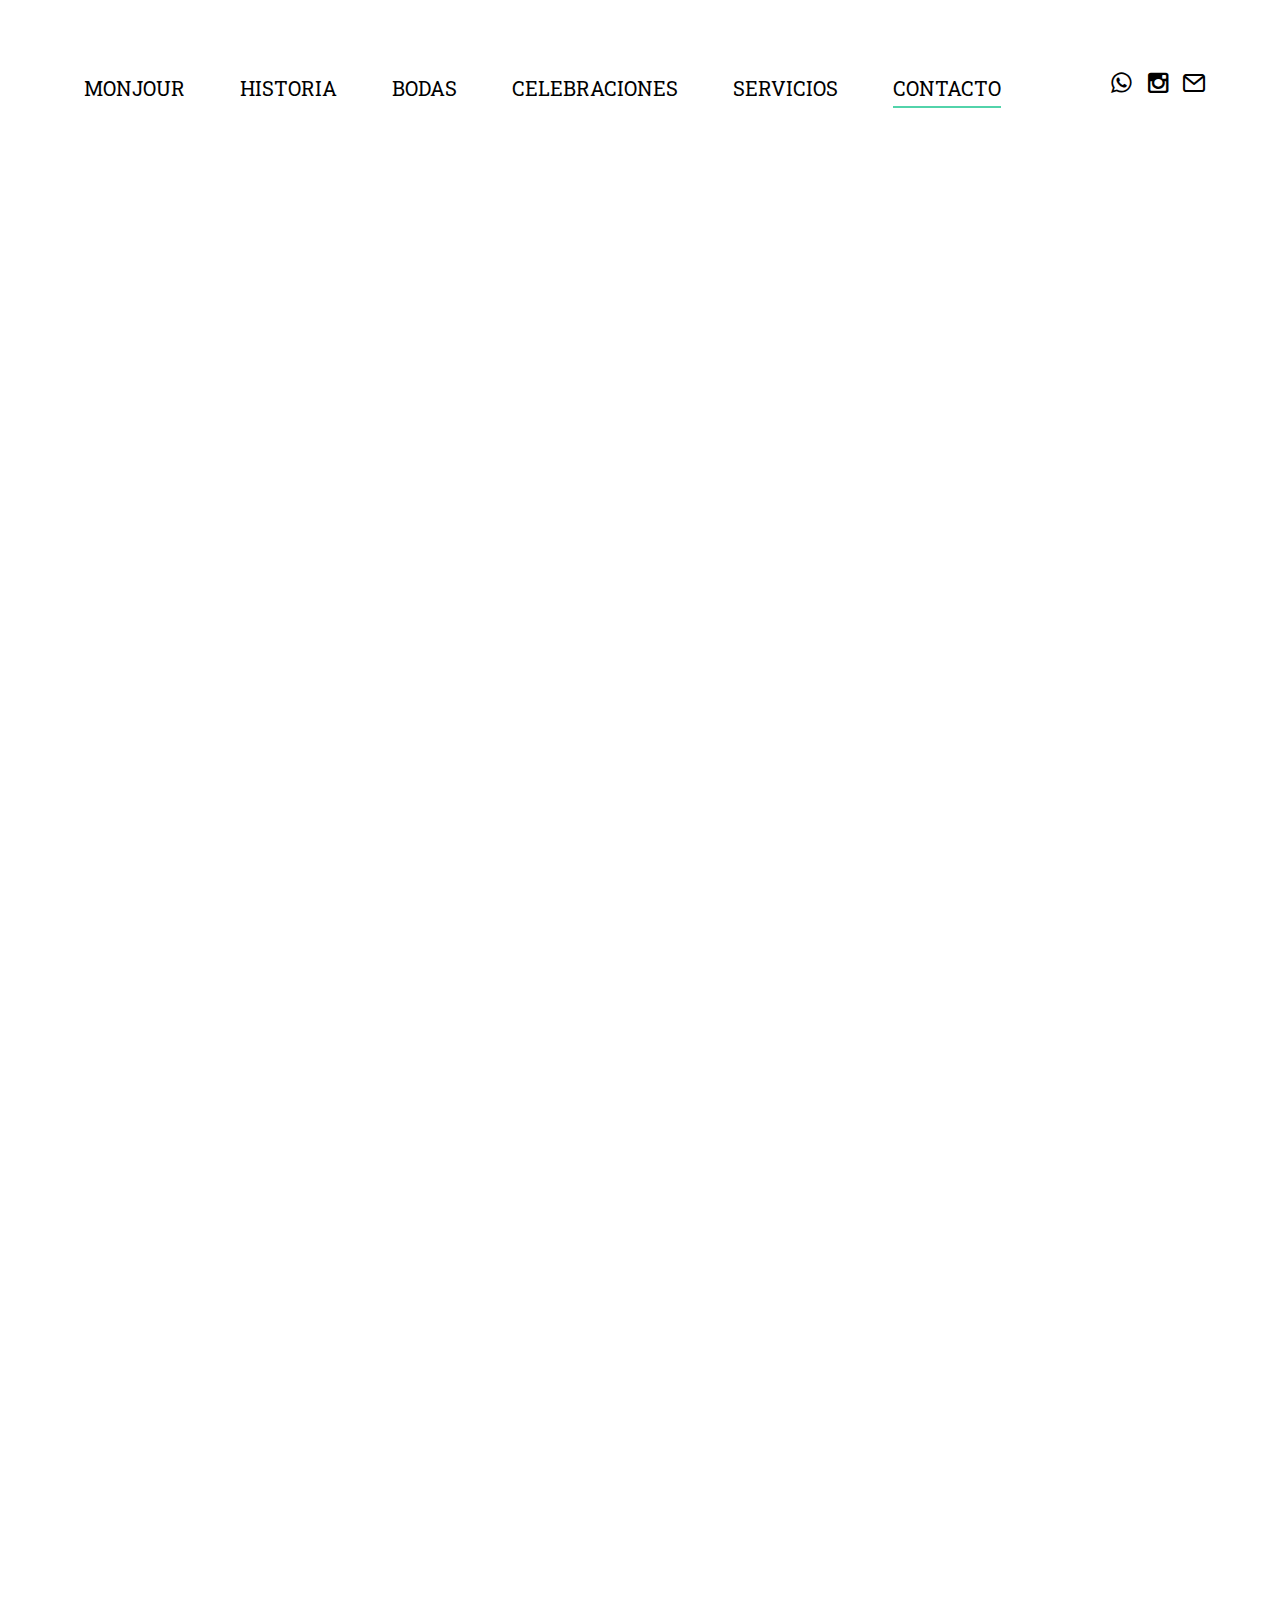
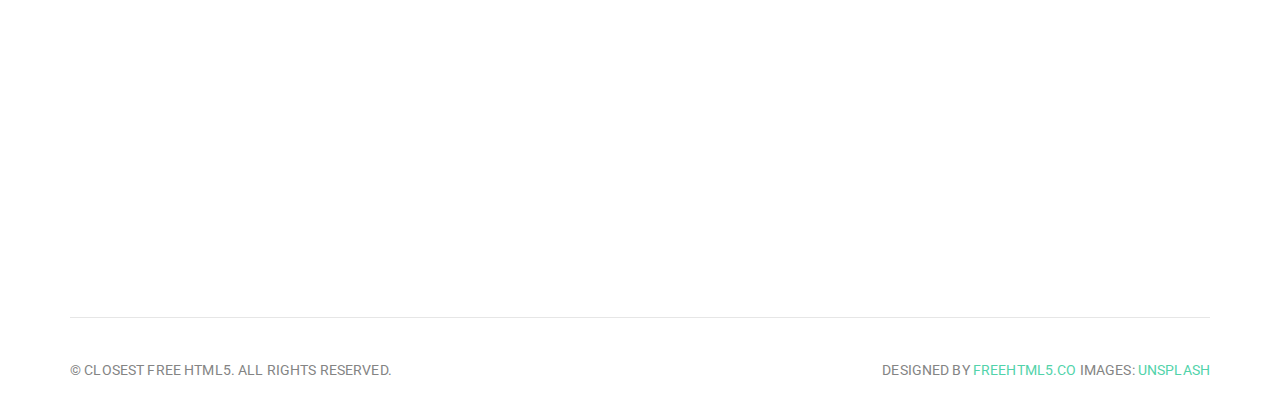
==== commit f069591c: "pequeños cambios y pruebas" ====
--- a/contact.html
+++ b/contact.html
@@ -1,10 +1,11 @@
-
 <!DOCTYPE html>
 <!--[if lt IE 7]>      <html class="no-js lt-ie9 lt-ie8 lt-ie7"> <![endif]-->
 <!--[if IE 7]>         <html class="no-js lt-ie9 lt-ie8"> <![endif]-->
 <!--[if IE 8]>         <html class="no-js lt-ie9"> <![endif]-->
-<!--[if gt IE 8]><!--> <html class="no-js"> <!--<![endif]-->
-	<head>
+<!--[if gt IE 8]><!-->
+<html class="no-js"> <!--<![endif]-->
+
+<head>
 	<meta charset="utf-8">
 	<meta http-equiv="X-UA-Compatible" content="IE=edge">
 	<title>Closest &mdash; 100% Free Fully Responsive HTML5 Template by FREEHTML5.co</title>
@@ -13,26 +14,14 @@
 	<meta name="keywords" content="free html5, free template, free bootstrap, html5, css3, mobile first, responsive" />
 	<meta name="author" content="FREEHTML5.CO" />
 
-  <!-- 
-	//////////////////////////////////////////////////////
-
-	FREE HTML5 TEMPLATE 
-	DESIGNED & DEVELOPED by FREEHTML5.CO
-		
-	Website: 		http://freehtml5.co/
-	Email: 			info@freehtml5.co
-	Twitter: 		http://twitter.com/fh5co
-	Facebook: 		https://www.facebook.com/fh5co
-
-	//////////////////////////////////////////////////////
-	 -->
-
-  	<!-- Facebook and Twitter integration -->
-	<meta property="og:title" content=""/>
-	<meta property="og:image" content=""/>
-	<meta property="og:url" content=""/>
-	<meta property="og:site_name" content=""/>
-	<meta property="og:description" content=""/>
+
+
+	<!-- Facebook and Twitter integration -->
+	<meta property="og:title" content="" />
+	<meta property="og:image" content="" />
+	<meta property="og:url" content="" />
+	<meta property="og:site_name" content="" />
+	<meta property="og:description" content="" />
 	<meta name="twitter:title" content="" />
 	<meta name="twitter:image" content="" />
 	<meta name="twitter:url" content="" />
@@ -41,8 +30,9 @@
 	<!-- Place favicon.ico and apple-touch-icon.png in the root directory -->
 	<link rel="shortcut icon" href="favicon.ico">
 
-	<link href='https://fonts.googleapis.com/css?family=Roboto+Slab:400,300,700|Roboto:300,400' rel='stylesheet' type='text/css'>
-	
+	<link href='https://fonts.googleapis.com/css?family=Roboto+Slab:400,300,700|Roboto:300,400' rel='stylesheet'
+		type='text/css'>
+
 	<!-- Animate.css -->
 	<link rel="stylesheet" href="css/animate.css">
 	<!-- Icomoon Icon Fonts-->
@@ -60,36 +50,34 @@
 	<script src="js/respond.min.js"></script>
 	<![endif]-->
 
-	</head>
-	<body>
+</head>
+
+<body>
 	<div class="box-wrap">
 		<header role="banner" id="fh5co-header">
 			<div class="container">
 				<nav class="navbar navbar-default">
 					<div class="row">
-						<div class="col-md-3">
-							<div class="fh5co-navbar-brand">
-								<a class="fh5co-logo" href="index.html"><img src="images/brand-nav.png" alt="Closest Logo"></a>
-							</div>
-						</div>
-						<div class="col-md-6">
+						<div class="col-md-10">
 							<ul class="nav text-center">
-								<li><a href="index.html"><span>Work</span></a></li>
-								<li><a href="inside.html">About</a></li>
-								<li><a href="services.html">Services</a></li>
-								<li class="active"><a href="contact.html">Contact</a></li>
+								<li><a href="index.html"><span>MONJOUR</span></a></li>
+								<li><a href="history.html">HISTORIA</a></li>
+								<li><a href="wddings.html">BODAS</a></li>
+								<li><a href="celebrations.html">CELEBRACIONES</a></li>
+								<li><a href="services.html">SERVICIOS</a></li>
+								<li class="active"><a href="contact.html">CONTACTO</a></li>
 							</ul>
 						</div>
-						<div class="col-md-3">
+						<div class="col-md-2">
 							<ul class="social">
-								<li><a href="#"><i class="icon-twitter"></i></a></li>
-								<li><a href="#"><i class="icon-dribbble"></i></a></li>
-								<li><a href="#"><i class="icon-instagram"></i></a></li>
+								<li><a href="https://wa.me/34628615496"><i class="icon-whatsapp"></i></a></li>
+								<li><a href="https://www.instagram.com/monjour.eventos"><i class="icon-instagram"></i></a></li>
+								<li><a href="mailto:sandra@monjour.es"><i class="icon-mail2"></i></a></li>
 							</ul>
 						</div>
 					</div>
 				</nav>
-		  </div>
+			</div>
 		</header>
 		<!-- END: header -->
 		<section id="intro">
@@ -97,12 +85,14 @@
 				<div class="row">
 					<div class="col-lg-6 col-lg-offset-3 col-md-8 col-md-offset-2 text-center">
 						<div class="intro animate-box">
-							<h1>Contact Us</h1>
-							<h2>We are web agency based in London &amp; we love functional &amp; meaningful design.</h2>
-						</div>
-					</div>
-				</div>
-			<div>
+							<h1>CONTACTA CON NOSOTROS</h1>
+							<h2>Si quieres que formemos parte de ese día tan especial, rellena el siguiente formulario y
+								nos pondremos en contacto contigo con la mayor brevedad posible. También puedes
+								llamarnos al teléfono de atención al cliente que aparece a continuación.</h2>
+						</div>
+					</div>
+				</div>
+				<div>
 		</section>
 
 		<main id="main">
@@ -132,7 +122,8 @@
 						<div class="form-group row">
 							<div class="col-md-12 field">
 								<label for="message">Message</label>
-								<textarea name="message" id="message" cols="30" rows="10" class="form-control"></textarea>
+								<textarea name="message" id="message" cols="30" rows="10"
+									class="form-control"></textarea>
 							</div>
 						</div>
 						<div class="form-group row">
@@ -146,8 +137,8 @@
 			</div>
 		</main>
 
-		
-		
+
+
 
 		<section id="services">
 			<div class="container">
@@ -157,8 +148,9 @@
 							<div class="service-icon">
 								<i class="icon-command"></i>
 							</div>
-							<h2>Brand Identity</h2>	
-							<p>Far far away, behind the word mountains, far from the countries Vokalia and Consonantia.</p>
+							<h2>Brand Identity</h2>
+							<p>Far far away, behind the word mountains, far from the countries Vokalia and Consonantia.
+							</p>
 						</div>
 					</div>
 					<div class="col-md-4 animate-box">
@@ -167,7 +159,8 @@
 								<i class="icon-drop2"></i>
 							</div>
 							<h2>Web Design &amp; UI</h2>
-							<p>Far far away, behind the word mountains, far from the countries Vokalia and Consonantia.</p>
+							<p>Far far away, behind the word mountains, far from the countries Vokalia and Consonantia.
+							</p>
 						</div>
 					</div>
 					<div class="col-md-4 animate-box">
@@ -176,16 +169,17 @@
 								<i class="icon-anchor"></i>
 							</div>
 							<h2>Development &amp; CMS</h2>
-							<p>Far far away, behind the word mountains, far from the countries Vokalia and Consonantia.</p>
+							<p>Far far away, behind the word mountains, far from the countries Vokalia and Consonantia.
+							</p>
 						</div>
 					</div>
 				</div>
 			</div>
 		</section>
 
-		
-
-	
+
+
+
 
 		<footer id="footer" role="contentinfo">
 			<div class="container">
@@ -193,8 +187,9 @@
 					<div class="col-md-12 text-center">
 						<div class="footer-widget border">
 							<p class="pull-left"><small>&copy; Closest Free HTML5. All Rights Reserved.</small></p>
-							<p class="pull-right"><small> Designed by  <a href="http://freehtml5.co/" ta>freehtml5.co</a>  Images: <a href="https://unsplash.com/">Unsplash</a></small></p>
-							
+							<p class="pull-right"><small> Designed by <a href="http://freehtml5.co/" ta>freehtml5.co</a>
+									Images: <a href="https://unsplash.com/">Unsplash</a></small></p>
+
 						</div>
 					</div>
 				</div>
@@ -202,7 +197,7 @@
 		</footer>
 	</div>
 	<!-- END: box-wrap -->
-	
+
 	<!-- jQuery -->
 	<script src="js/jquery.min.js"></script>
 	<!-- jQuery Easing -->
@@ -215,6 +210,6 @@
 	<!-- Main JS (Do not remove) -->
 	<script src="js/main.js"></script>
 
-	</body>
-</html>
-
+</body>
+
+</html>